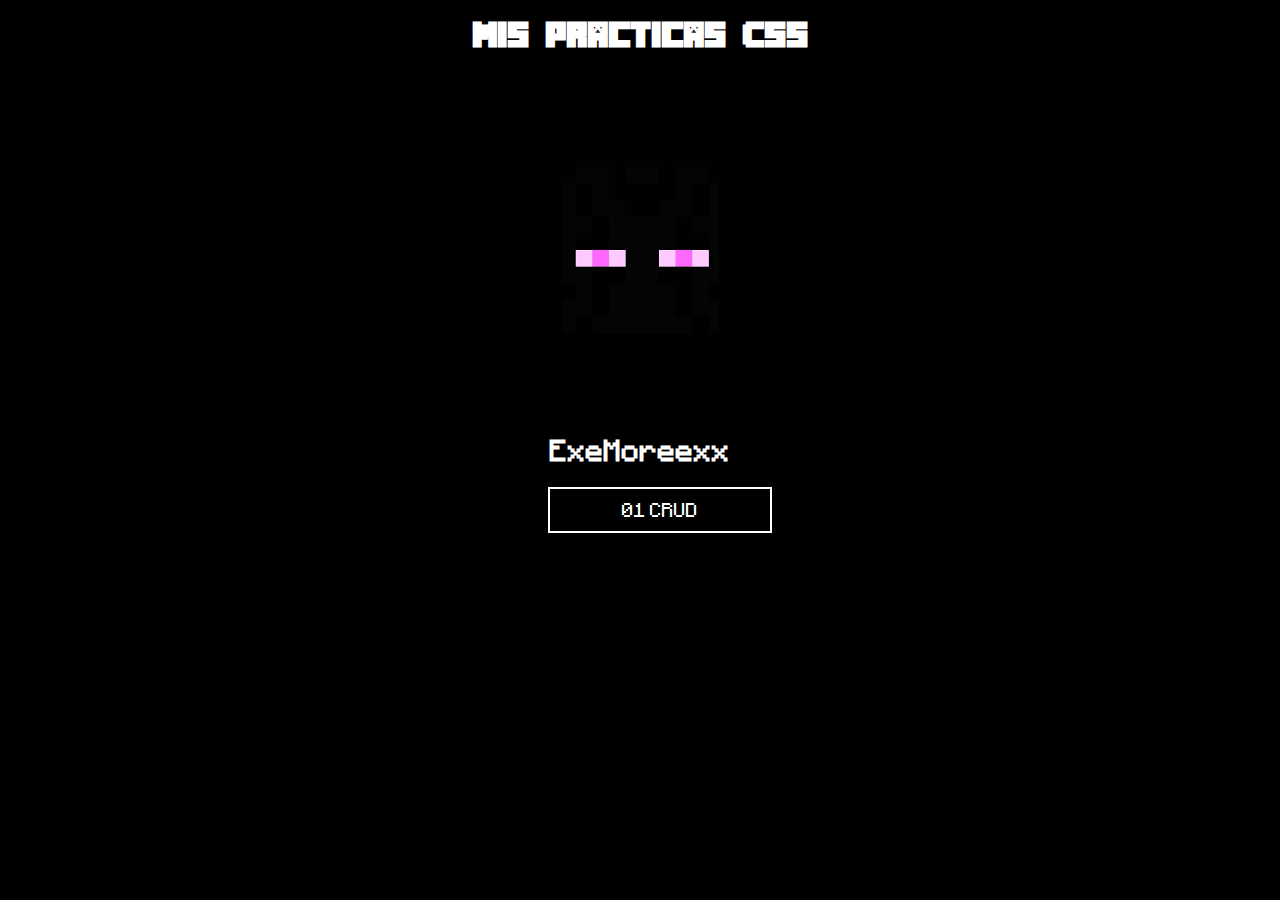
==== index.html @ 19387a5e "Mi primer commit" ====
<!DOCTYPE html>
<html lang="en">
  <head>
    <meta charset="UTF-8" />
    <meta http-equiv="X-UA-Compatible" content="IE=edge" />
    <meta name="viewport" content="width=device-width, initial-scale=1.0" />
    <title>MIS PRACTICAS CSS DE 2DO PARCIAL</title>
    <link rel="stylesheet" href="css/style.css" />
  </head>
  <body>
    <h1>Mis Practicas CSS</h1>
    <br />
    <div id="div-img">
      <img src="img/img-logo.png" alt="" />
    </div>
    <h2>ExeMoreexx</h2>
    <ul>
      <center>
        <li><a href="01_CRUD/index.html">01 CRUD</a></li>
      </center>
    </ul>
  </body>
</html>
---- css/style.css ----
@font-face {
  font-family: "Minecraft";
  src: url("../font/Minecrafter.Reg.ttf");
}

@font-face {
  font-family: "Minecraftia";
  src: url("../font/Minecraftia-Regular.ttf");
}

body {
  background-color: black;
  color: #fff;
  text-align: center;
}

h1 {
  font-family: "Minecraft";
}

h2 {
  font-family: "Minecraftia";
}

ul {
  list-style: none;
}

a {
  text-decoration: none;
  color: #fff;
  display: block;
  width: 200px;
  padding: 10px;
  margin: 20px;
  border: 2px solid #fff;
  font-family: "Minecraftia";
}

a:hover {
  box-shadow: 0 0 20px #fff;
  transform: scale(1.1);
}
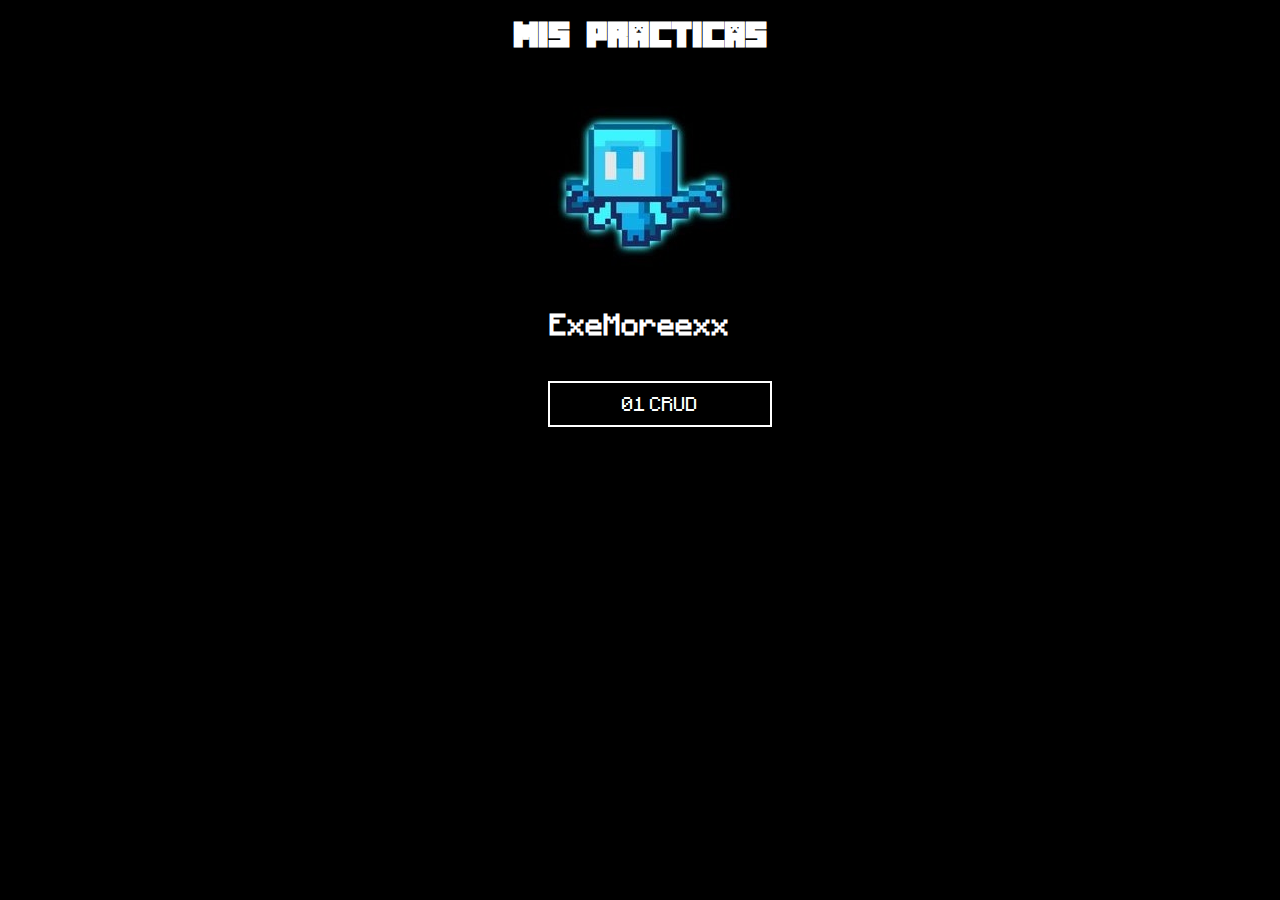
==== commit eecdf83b: "2do Commit" ====
--- a/index.html
+++ b/index.html
@@ -8,10 +8,10 @@
     <link rel="stylesheet" href="css/style.css" />
   </head>
   <body>
-    <h1>Mis Practicas CSS</h1>
+    <h1>Mis Practicas</h1>
     <br />
     <div id="div-img">
-      <img src="img/img-logo.png" alt="" />
+      <img src="img/img-logo.jpg" alt="" />
     </div>
     <h2>ExeMoreexx</h2>
     <ul>
--- a/css/style.css
+++ b/css/style.css
@@ -26,6 +26,10 @@
   list-style: none;
 }
 
+li {
+  display: inline-flex;
+}
+
 a {
   text-decoration: none;
   color: #fff;
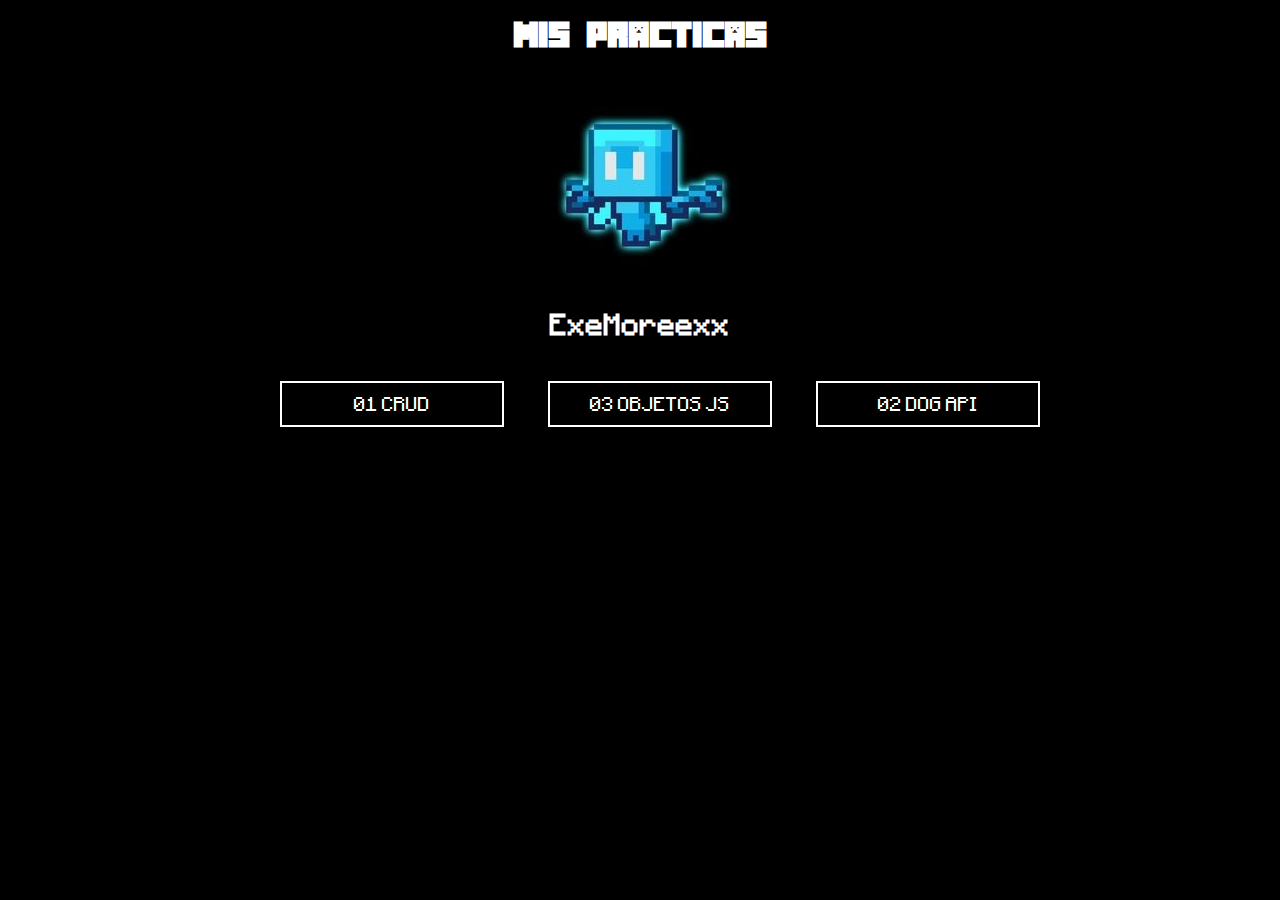
==== commit 2753e046: "Update" ====
--- a/index.html
+++ b/index.html
@@ -17,6 +17,8 @@
     <ul>
       <center>
         <li><a href="01_CRUD/index.html">01 CRUD</a></li>
+        <li><a href="02_ObjetosEnJS/index.html">03 OBJETOS JS</a></li>
+        <li><a href="03_DogAPI/index.html">02 DOG API</a></li>
       </center>
     </ul>
   </body>
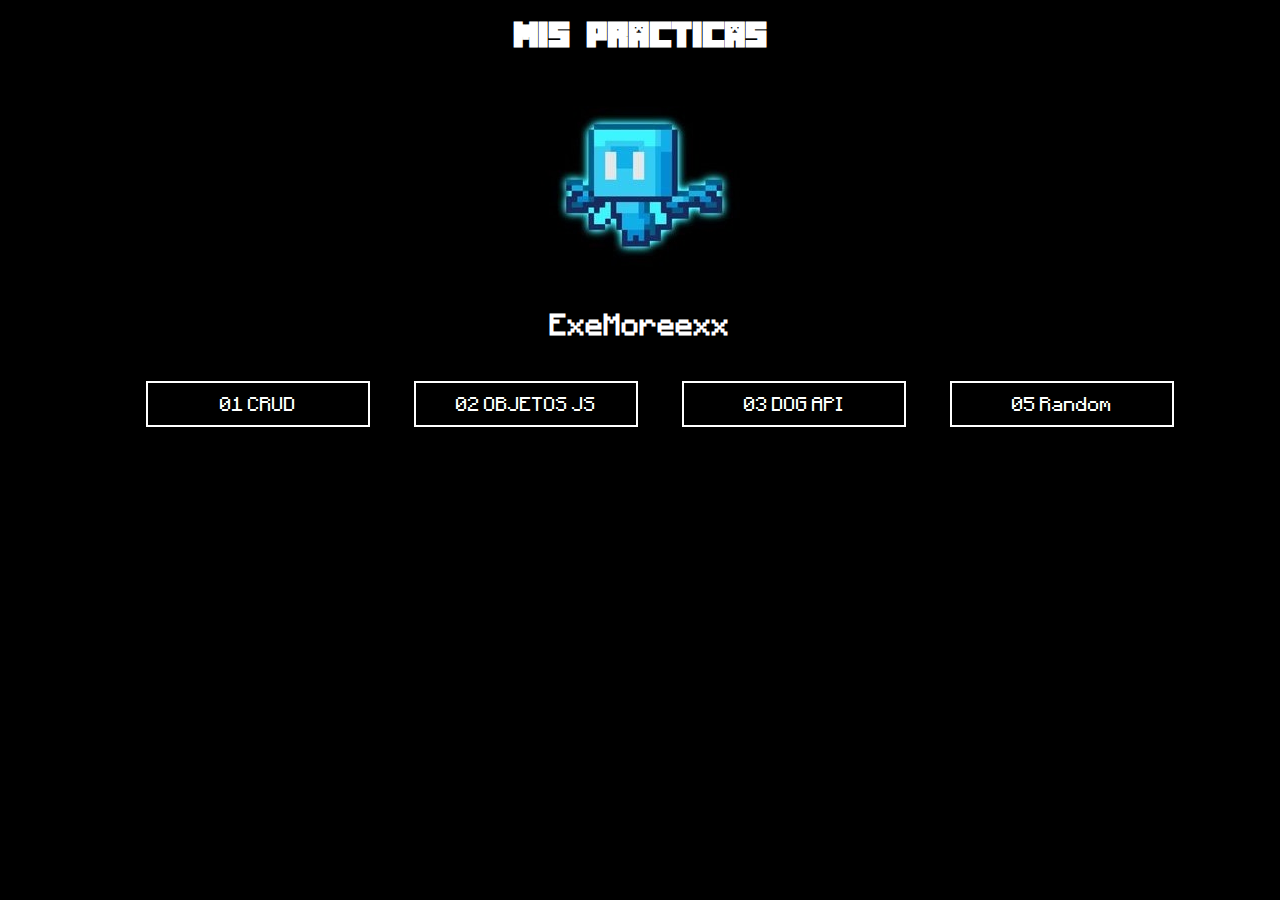
==== commit 91c9f46b: "Se ag practica No.5" ====
--- a/index.html
+++ b/index.html
@@ -17,8 +17,9 @@
     <ul>
       <center>
         <li><a href="01_CRUD/index.html">01 CRUD</a></li>
-        <li><a href="02_ObjetosEnJS/index.html">03 OBJETOS JS</a></li>
-        <li><a href="03_DogAPI/index.html">02 DOG API</a></li>
+        <li><a href="02_ObjetosEnJS/index.html">02 OBJETOS JS</a></li>
+        <li><a href="03_DogAPI/index.html">03 DOG API</a></li>
+        <li><a href="05_Random/index.html">05 Random</a></li>
       </center>
     </ul>
   </body>
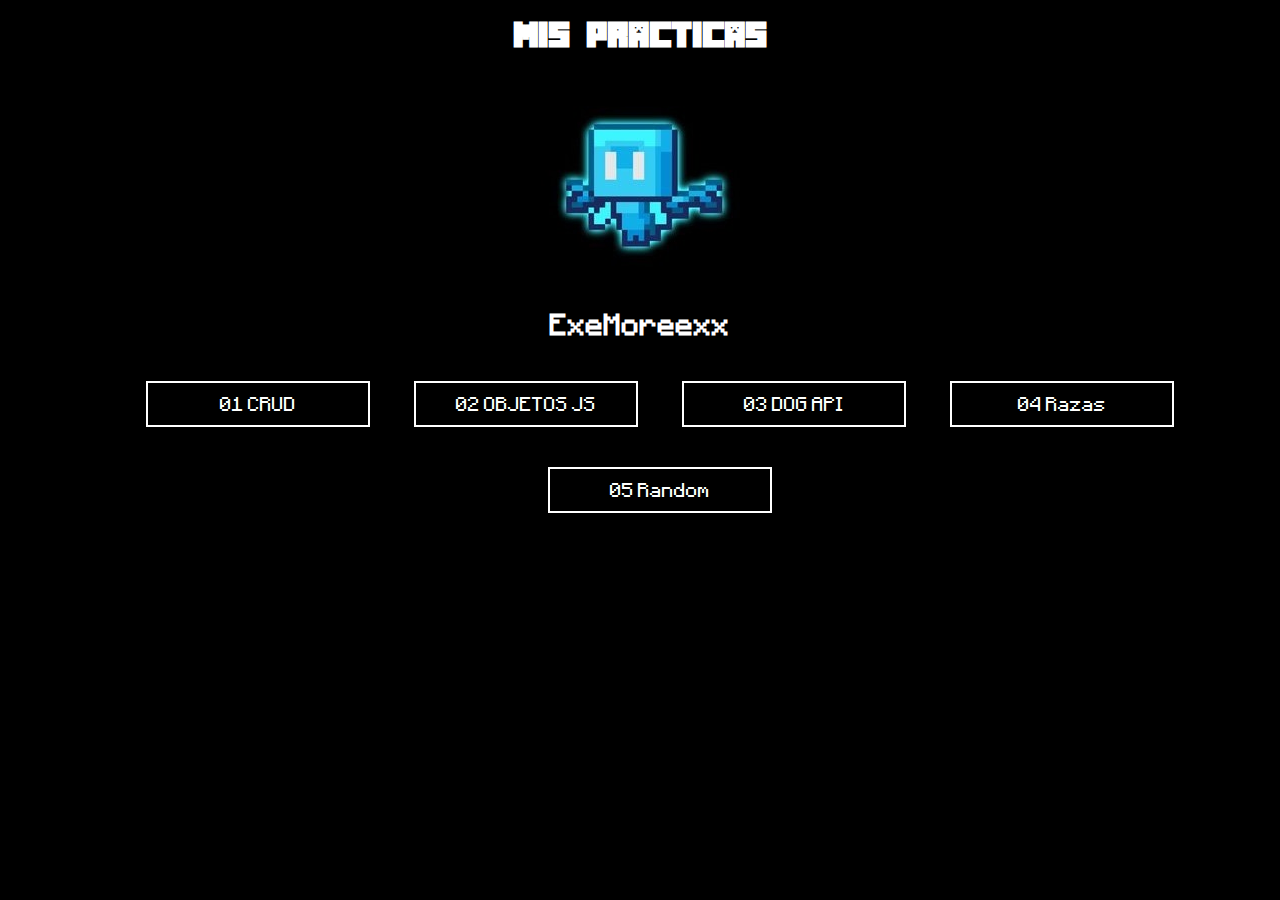
==== commit 0c1145b1: "Se ag practica No.5" ====
--- a/index.html
+++ b/index.html
@@ -19,6 +19,7 @@
         <li><a href="01_CRUD/index.html">01 CRUD</a></li>
         <li><a href="02_ObjetosEnJS/index.html">02 OBJETOS JS</a></li>
         <li><a href="03_DogAPI/index.html">03 DOG API</a></li>
+        <li><a href="04_Razas/index.html">04 Razas</a></li>
         <li><a href="05_Random/index.html">05 Random</a></li>
       </center>
     </ul>
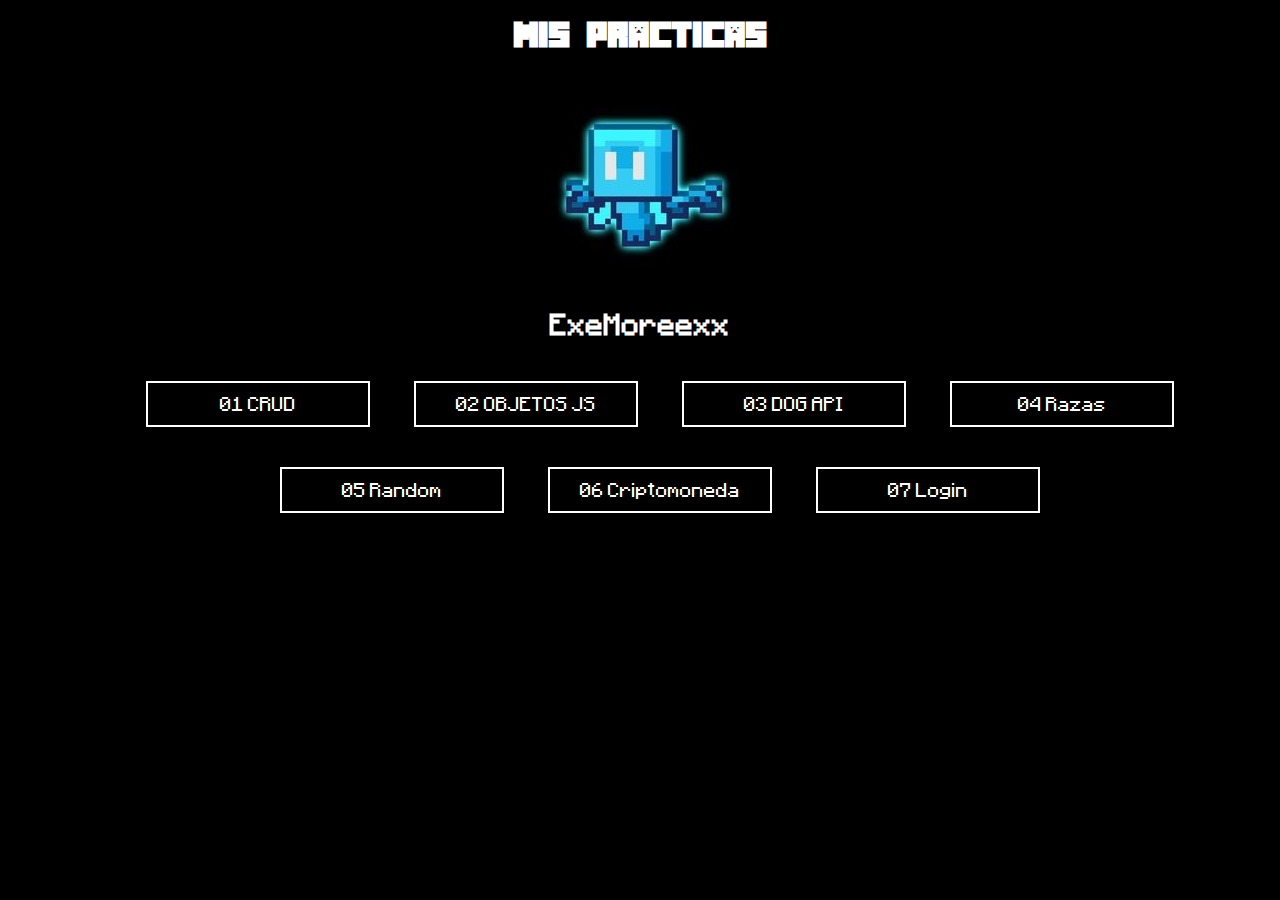
==== commit 05361b6d: "Setso" ====
--- a/index.html
+++ b/index.html
@@ -21,6 +21,8 @@
         <li><a href="03_DogAPI/index.html">03 DOG API</a></li>
         <li><a href="04_Razas/index.html">04 Razas</a></li>
         <li><a href="05_Random/index.html">05 Random</a></li>
+        <li><a href="06_Criptomodenas/index.html">06 Criptomoneda</a></li>
+        <li><a href="07_Login/index.html">07 Login</a></li>
       </center>
     </ul>
   </body>
